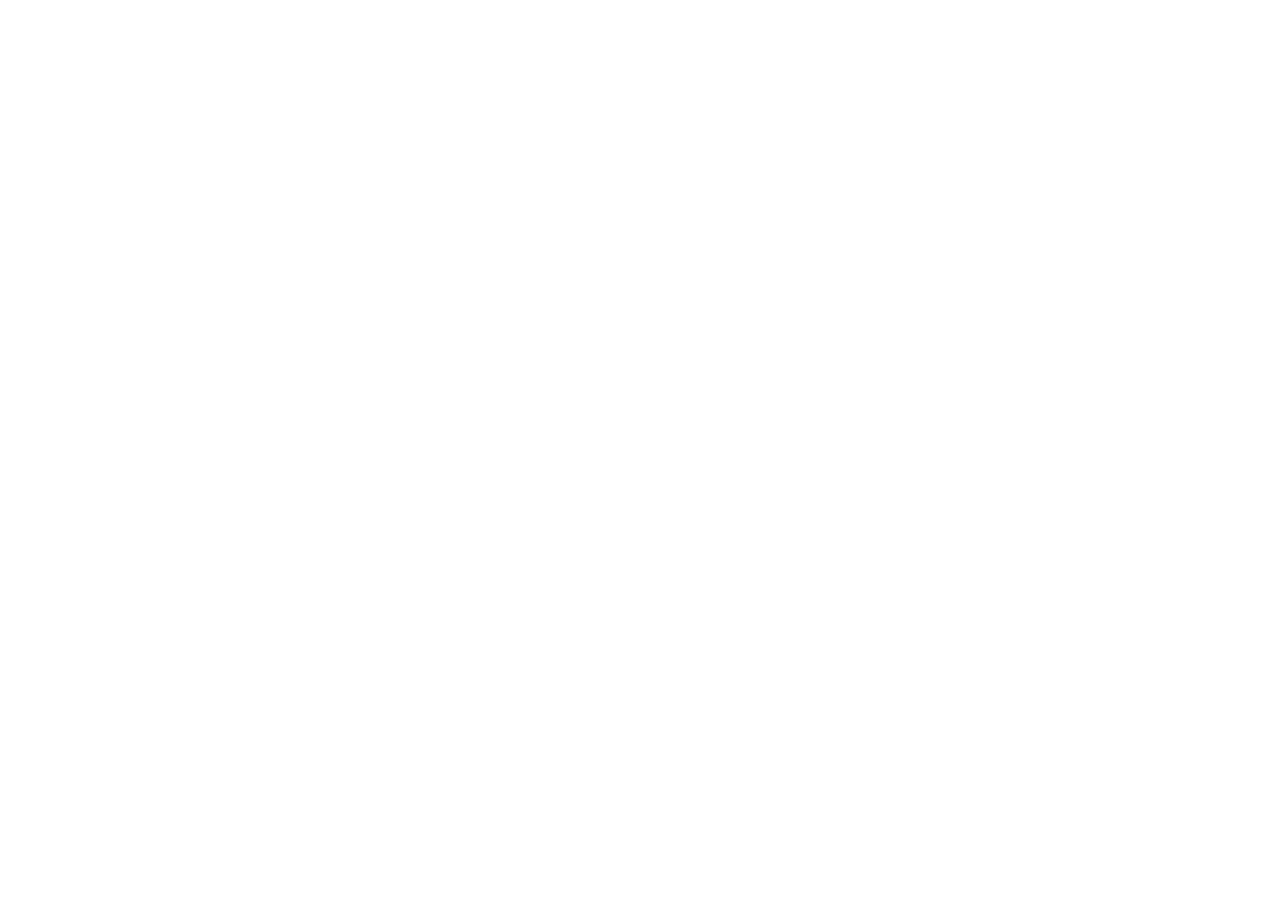
==== index.html @ bbef8323 "Code fix" ====
<!DOCTYPE html>
<html>
    <head>
        <link rel = "stylesheet" href = "bower_components/bootstrap/dist/css/bootstrap.css">
        <link rel = "stylesheet" type = "text/css" href= "content.css">
        <meta charset = "UTF-8">
        <meta http-equiv = "X-UA-Compatible" content = "IE = edge,chrome = 1">
        <title> Login-Auth </title>
    </head>
    <body>
        <div id = "root" class = "root">
            
        </div>

        <script type = "text/template" class = "template-container-Login">
            <div class = "container text-center">
                <div class = "content">
                      <div class = "heading-landing">
                        CloseText Documentum CE 22.4
                      </div>
                    <div>
                      <div class = "form-field">
                          <div class = "text-center">
                            <div class = "error-align">
                                
                            </div>
                            <form>
                              <div class = "form-group">
                                <input type = "text" class = "form-control-inine form-control-lg textbox" placeholder="User name" id = "username" style autofocus/>
                                <br />
                                <br />
                                <input type = "password" class = "form-control-inine form-control-lg textbox" placeholder="Password" id = "password"/>
                              </div>
                            </form>
                            <div class = "submit-button">
                              <button class = "login-btn btn-submit signin-user" data-url = "loggedIn">
                                Sign In
                              </button>
                            </div>
                          </div>
                      </div>
                    </div>
                </div>
                
            </div>
        </script>

        <script type = "text/template" class = "template-container-landingPage">
            <div class = "container-lp">
                <div class = "container">
                    <div class = "copyrights text-center">
                        CloseText | Documentum D2 22.4
                    </div>
                    <div class = "row align-down-cabinet">
                        <div class = "col" style = "margin-bottom : 20px;">
                            <button class = "btn btn-secondary textsize" style = "height : 25rem; width : 25rem;">
                                <div>
                                    <img src = "repo.svg" width = "86px;" height = "86px;" />
                                </div>
                                Test Doc
                            </button>
                        </div>
                        <div class = "col">
                            <div class = "card" style = "height : 25rem; width : 25rem;">
                                <div class = "card-header textsize" style = "color : black;">
                                    <img src = "recently_accessed.svg" width = "46px;" height = "46px;" />
                                    Checkout documents
                                </div>
                                <div class = "card-body text-center" style = "color : black;">
                                    <div class = "align-down">
                                        <img src = "No_Items.svg" width = "180px;" height = "180px;" />
                                        <p class = "card-text textsize"> There are no items to display</p>
                                    </div>
                                </div>
                            </div>
                        </div>
                        <div class = "col">
                            <button class = "btn btn-secondary textsize" style = "height : 25rem; width : 25rem;">
                                <div>
                                    <img src = "repo.svg" width = "86px;" height = "86px;" />
                                </div>
                                HomeCabinet
                            </button>
                        </div>
                         <div class = "col">
                            <div class = "card" style = "height : 25rem; width : 25rem;">
                                <div class = "card-header textsize" style = "color : black;">
                                    <img src = "saved_search.svg" width = "46px;" height = "46px;" />
                                    Saved Search
                                </div>
                                <div class = "card-body text-center" style = "color : black;">
                                    <div class = "align-down">
                                        <img src = "No_Items.svg" width = "180px;" height = "180px;" />
                                        <p class = "card-text textsize"> There are no items to display</p>
                                    </div>
                                </div>
                            </div>
                        </div>
                        <div class = "col">
                            <button class = "btn btn-secondary textsize" style = "height : 25rem; width : 25rem;">
                                <div>
                                    <img src = "repo.svg" width = "86px;" height = "86px;" />
                                </div>
                                Default N Favorites
                            </button>
                        </div>
                        <div class = "col">
                            <div class = "card" style = "height : 25rem; width : 25rem;">
                                <div class = "card-header textsize" style = "color : black;">
                                    <img src = "fav.svg" width = "46px;" height = "46px;" />
                                    Favorites
                                </div>
                                <div class = "card-body text-center" style = "color : black;">
                                    <div class = "align-down">
                                        <img src = "No_Items.svg" width = "180px;" height = "180px;" />
                                        <p class = "card-text textsize"> There are no items to display</p>
                                    </div>
                                </div>
                            </div>
                        </div>
                    </div>
                </div>
            </div>
        </script>
        <script src = "bower_components/jquery/dist/jquery.js"></script>
        <script src = "bower_components/underscore/underscore.js"></script>
        <script src = "bower_components/backbone/backbone.js"></script>
        <script src = "code2.js" type = "text/javascript"></script>
    </body>
</html>
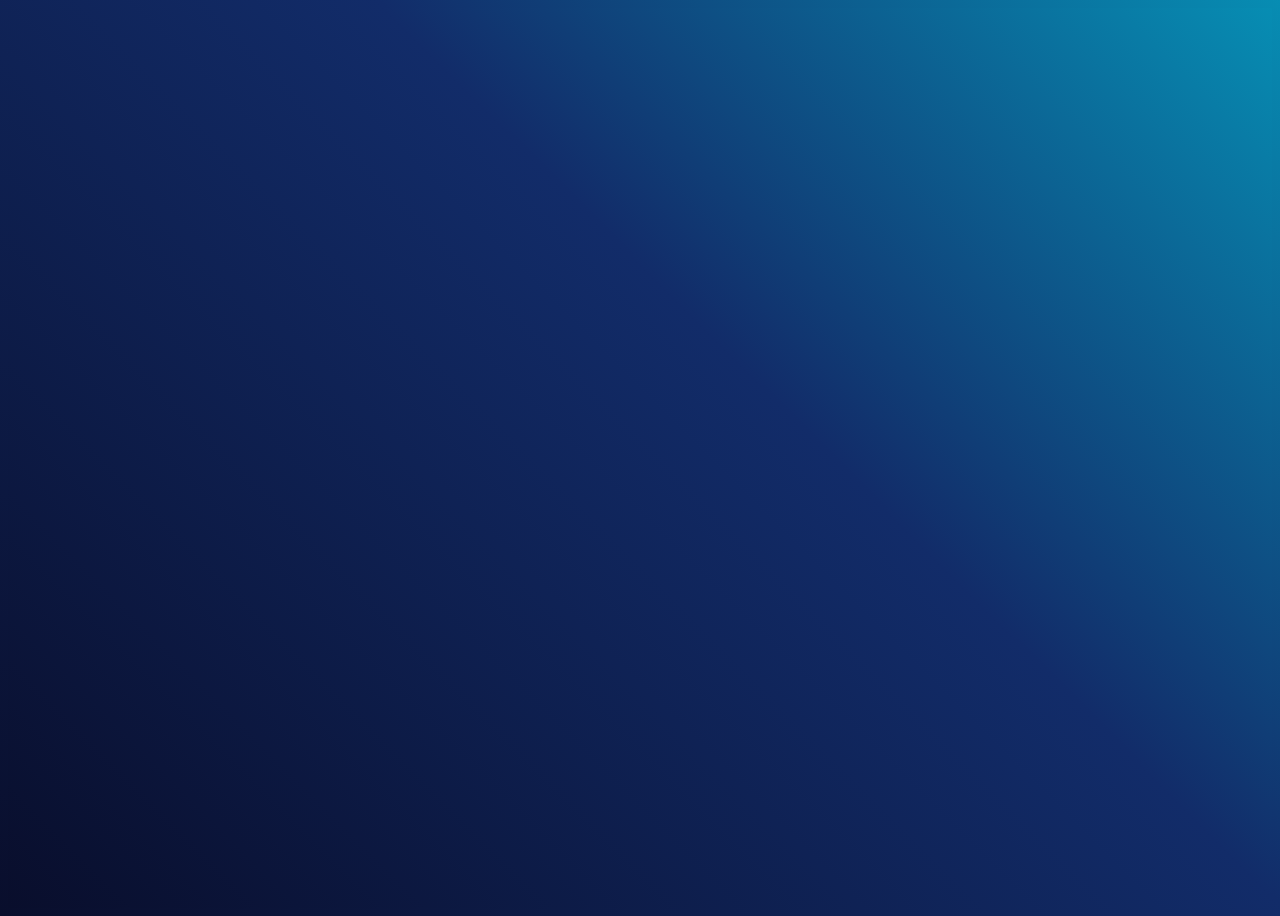
==== commit 10680452: "Deploy commit" ====
--- a/index.html
+++ b/index.html
@@ -55,7 +55,7 @@
                         <div class = "col" style = "margin-bottom : 20px;">
                             <button class = "btn btn-secondary textsize" style = "height : 25rem; width : 25rem;">
                                 <div>
-                                    <img src = "repo.svg" width = "86px;" height = "86px;" />
+                                    <img src = "./public/repo.svg" width = "86px;" height = "86px;" />
                                 </div>
                                 Test Doc
                             </button>
@@ -63,12 +63,12 @@
                         <div class = "col">
                             <div class = "card" style = "height : 25rem; width : 25rem;">
                                 <div class = "card-header textsize" style = "color : black;">
-                                    <img src = "recently_accessed.svg" width = "46px;" height = "46px;" />
+                                    <img src = "./public/recently_accessed.svg" width = "46px;" height = "46px;" />
                                     Checkout documents
                                 </div>
                                 <div class = "card-body text-center" style = "color : black;">
                                     <div class = "align-down">
-                                        <img src = "No_Items.svg" width = "180px;" height = "180px;" />
+                                        <img src = "./public/No_Items.svg" width = "180px;" height = "180px;" />
                                         <p class = "card-text textsize"> There are no items to display</p>
                                     </div>
                                 </div>
@@ -77,7 +77,7 @@
                         <div class = "col">
                             <button class = "btn btn-secondary textsize" style = "height : 25rem; width : 25rem;">
                                 <div>
-                                    <img src = "repo.svg" width = "86px;" height = "86px;" />
+                                    <img src = "./public/repo.svg" width = "86px;" height = "86px;" />
                                 </div>
                                 HomeCabinet
                             </button>
@@ -85,12 +85,12 @@
                          <div class = "col">
                             <div class = "card" style = "height : 25rem; width : 25rem;">
                                 <div class = "card-header textsize" style = "color : black;">
-                                    <img src = "saved_search.svg" width = "46px;" height = "46px;" />
+                                    <img src = "./public/saved_search.svg" width = "46px;" height = "46px;" />
                                     Saved Search
                                 </div>
                                 <div class = "card-body text-center" style = "color : black;">
                                     <div class = "align-down">
-                                        <img src = "No_Items.svg" width = "180px;" height = "180px;" />
+                                        <img src = "./public/No_Items.svg" width = "180px;" height = "180px;" />
                                         <p class = "card-text textsize"> There are no items to display</p>
                                     </div>
                                 </div>
@@ -99,7 +99,7 @@
                         <div class = "col">
                             <button class = "btn btn-secondary textsize" style = "height : 25rem; width : 25rem;">
                                 <div>
-                                    <img src = "repo.svg" width = "86px;" height = "86px;" />
+                                    <img src = "./public/repo.svg" width = "86px;" height = "86px;" />
                                 </div>
                                 Default N Favorites
                             </button>
@@ -107,12 +107,12 @@
                         <div class = "col">
                             <div class = "card" style = "height : 25rem; width : 25rem;">
                                 <div class = "card-header textsize" style = "color : black;">
-                                    <img src = "fav.svg" width = "46px;" height = "46px;" />
+                                    <img src = "./public/fav.svg" width = "46px;" height = "46px;" />
                                     Favorites
                                 </div>
                                 <div class = "card-body text-center" style = "color : black;">
                                     <div class = "align-down">
-                                        <img src = "No_Items.svg" width = "180px;" height = "180px;" />
+                                        <img src = "./public/No_Items.svg" width = "180px;" height = "180px;" />
                                         <p class = "card-text textsize"> There are no items to display</p>
                                     </div>
                                 </div>
--- a/content.css
+++ b/content.css
@@ -0,0 +1,132 @@
+html, body {
+    background: rgba(0, 0, 0, 0) linear-gradient(45deg, rgb(9, 14, 44) 0%, rgb(18, 44, 105) 58.93%, rgb(7, 141, 179) 100%) repeat scroll 0% 0%;
+    min-height : 100vh;
+    color : white;
+}
+
+.content {
+    position : relative;
+    top : 150px;
+}
+
+.heading-landing{
+  font-size : 24px;
+  font-weight : bold;
+}
+
+.success {
+    color : white;
+}
+
+.login-modal{
+    position : relative;
+    top : 30px;
+}
+
+.align-down{
+    margin-top : 26px;
+}
+
+.align-down-cabinet{
+    margin-top : 120px;
+}
+
+.align-down-cabinet{
+    margin-top : 20px;
+}
+
+.copyrights{
+    font-size : 25px;
+    font-weight : bold;
+}
+
+.container-lp{
+    margin-top : 19px;
+}
+
+.textsize {
+    font-size : 22px;
+}
+
+.button-bg_color {
+    background-color: black;
+}
+
+.login-section{
+  padding : 9px;
+  position : relative;
+  left : 50px;
+}
+
+.form-field{
+  margin-top : 80px;
+}
+
+.error-text {
+  font-size : 1.225em;
+  color : white;
+  padding : 0 1.1625em 1.1625em 2em;
+  min-height : 1.125em;
+  max-width : 32em;
+  display : inline;
+}
+
+.error-align {
+  margin-bottom: 40px;
+}
+
+.error-image{
+  background: url(formfield_error.svg) no-repeat;
+  background-image: url(formfield_error.svg);
+  background-size: 1.125em;
+}
+
+.submit-button{
+  margin-top : 52px;
+}
+
+.no-gutters{
+  text-align : right;
+  font-size : 26px;
+  font-weight : bold;
+}
+
+.no-gutters1{
+  text-align : left;
+  font-size : 24px;
+}
+
+.textbox {
+  background : rgba(255,255,255,.1);
+  height : 2em !important;
+  width : 20em;
+  margin : auto auto .75em;
+  border : 0 solid #94bbea;
+  border-bottom-width : 1px;
+  border-radius : 0 0 0 0;
+  color : white;
+}
+
+.login-btn {
+  height : 2.5em;
+  font-size : 1.125em;
+  border : 1px solid rgba(0,0,0,.5);
+  color : #5864ad;
+  border-color: #5846ad;
+  background-color: transparent;
+  border-radius : 1.25em;
+  padding : 0 2.25em;
+  margin-top : 0;
+}
+
+.login-btn:hover {
+  height : 2.5em;
+  font-size : 1.125em;
+  border : 1px solid rgba(0,0,0,.5);
+  color : #5864ad;
+  border-color: #5846ad;
+  background-color: white;
+  border-radius : 1.25em;
+  padding : 0 2.25em;
+  margin-top : 0;
+}
